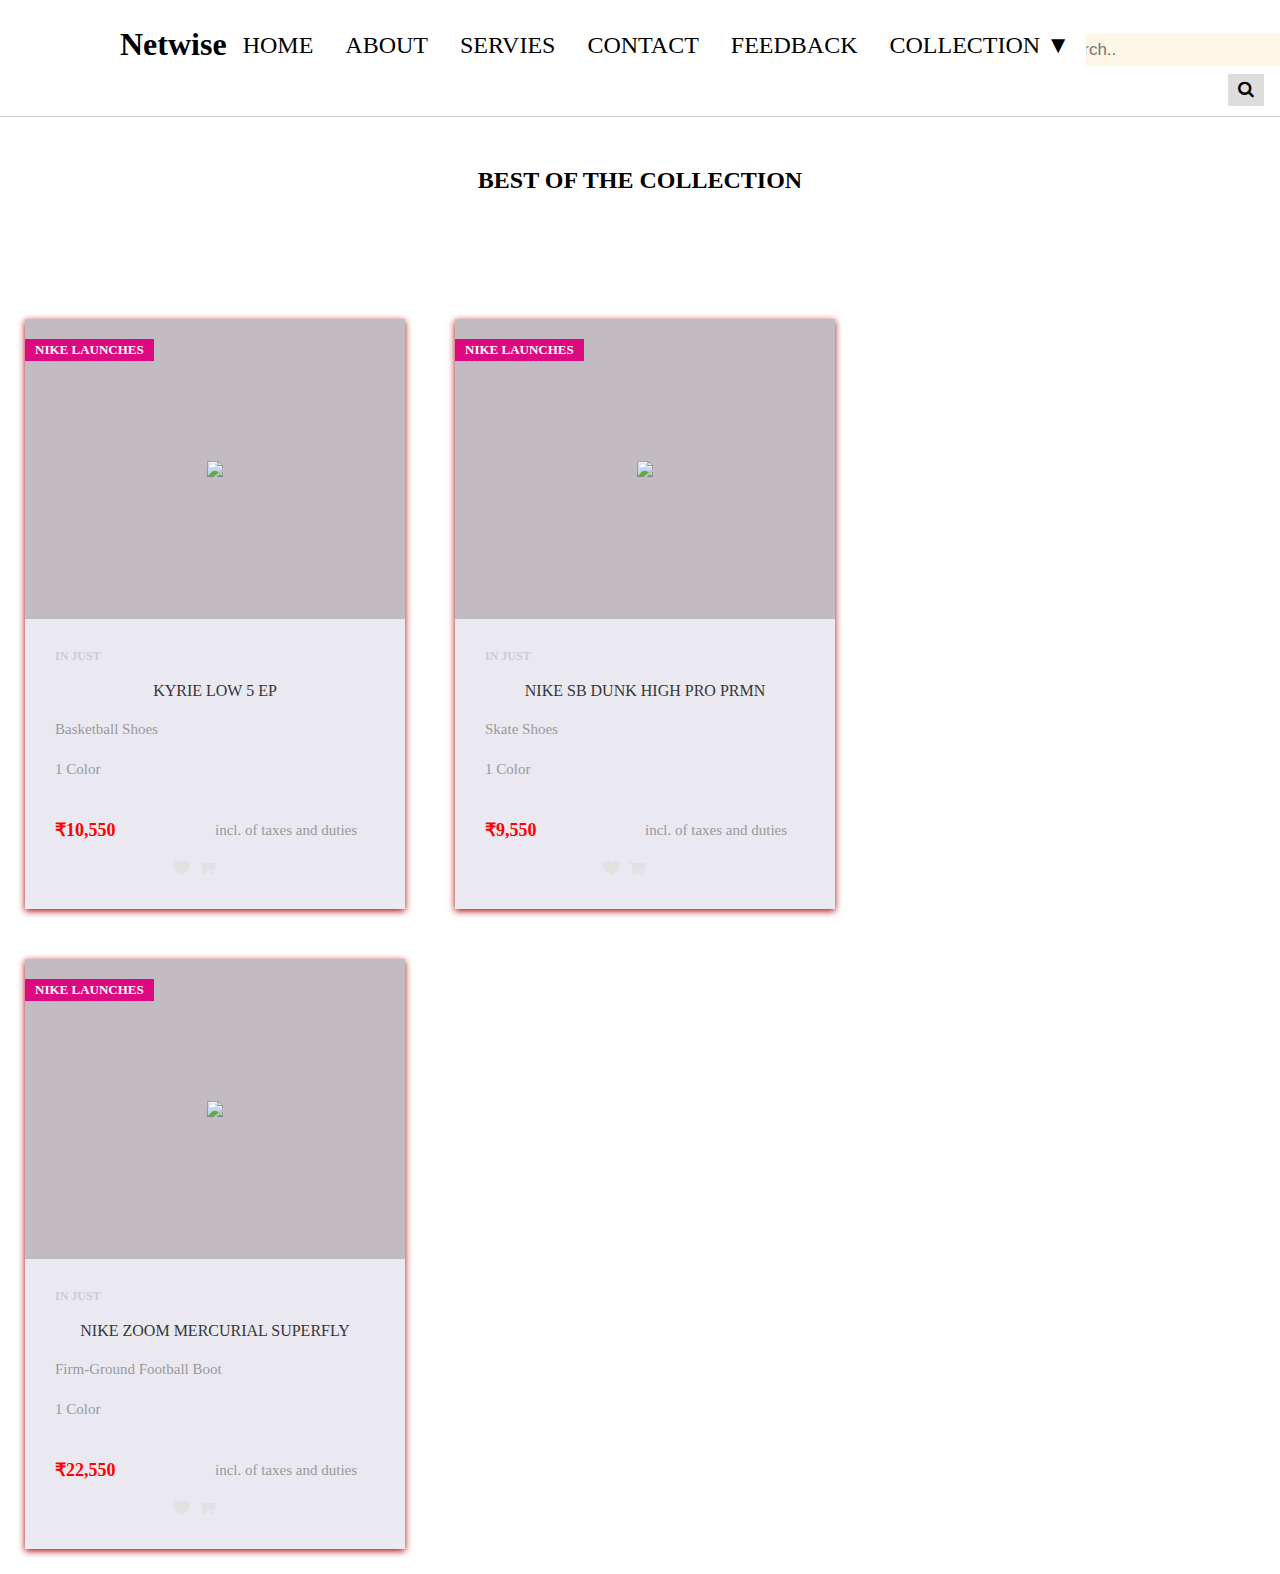
==== product.html @ fc45747c "Merge pull request #2 from Tejash429/main" ====
<!DOCTYPE html>
<html lang="en">
  <head>
    <meta charset="UTF-8" />
    <title>Netwise</title>
    <link rel="stylesheet" href="CSS/product.css"  />
    <link rel="stylesheet" href="https://cdnjs.cloudflare.com/ajax/libs/font-awesome/4.7.0/css/font-awesome.min.css">
  </head>
  <body>
    <div class="container">
      <header class="site-header">
        <div class="site-identity">
          <h1><a href="#">Netwise</a></h1>
        </div>
        <nav class="site-navigation">
          <ul class="nav">
            <li><a class="menu" href="#">Home</a></li>
            <li><a class="menu" href="#">About</a></li>
            <li><a class="menu" href="#">Servies</a></li>
            <li><a class="menu" href="Contactus.html">Contact</a></li>
            <li><a class="menu" href="#">Feedback</a></li>
            <li class="dropdown">
              <a href="javascript:void(0)" class="dropbtn">Collection ▼</a>
              <div class="dropdown-content">
                <a href="#">Men's</a>
                <a href="#">Women's</a>
                <a href="#">Child</a>
              </div>
            </li>
            
            
            <div class="topnav">
              <div class="search-container">
                <input type="text" placeholder="Search.." name="search">
                <button type="submit"><i class="fa fa-search"></i></button>
              </div>
            </div>

            </div>
          </ul>
         
        </nav>
      </header>

      <div class="main">
        <div class="tittle">
          <h2 align="center">BEST OF THE COLLECTION</h2>
        </div>
      </div>
    </div>

    <div class="section">
      <div class="product-card">
        <div class="badge">Nike Launches</div>
        <div class="product-tumb">
          <img
            src="https://static.nike.com/a/images/t_PDP_864_v1/f_auto,b_rgb:f5f5f5/b73f1330-0da5-4939-9c0e-b435f30232fd/kyrie-low-5-ep-basketball-shoes-kR6wcp.png"
          />
        </div>
        <div class="product-details">
          <span class="product-catagory">In Just</span>
          <h4><a href="">Kyrie Low 5 EP</a></h4>
          <p>Basketball Shoes</p>

          <p>1 Color</p>
          <div class="product-bottom-details">
            <div class="product-price">₹10,550</div>
            <p>incl. of taxes and duties</p>
            <div class="product-links">
              <a href=""><i class="fa fa-heart"></i></a>
              <a href=""><i class="fa fa-shopping-cart"></i></a>
            </div>
          </div>
        </div>
      </div>

      <div class="product-card">
        <div class="badge">Nike Launches</div>
        <div class="product-tumb">
          <img
            src="https://static.nike.com/a/images/t_PDP_1280_v1/f_auto,q_auto:eco/7ae1f850-95df-493f-baad-e120f42dc8c8/sb-dunk-high-pro-prm-skate-shoes-kjkKcw.png"
          />
        </div>
        <div class="product-details">
          <span class="product-catagory">In Just</span>
          <h4><a href="">Nike SB Dunk High Pro PRMn</a></h4>
          <p>Skate Shoes</p>

          <p>1 Color</p>
          <div class="product-bottom-details">
            <div class="product-price">₹9,550</div>
            <p>incl. of taxes and duties</p>
            <div class="product-links">
              <a href=""><i class="fa fa-heart"></i></a>
              <a href=""><i class="fa fa-shopping-cart"></i></a>
            </div>
          </div>
        </div>
      </div>

      <div class="product-card">
        <div class="badge">Nike Launches</div>
        <div class="product-tumb">
          <img
            src="https://static.nike.com/a/images/t_PDP_864_v1/f_auto,b_rgb:f5f5f5/6a1ae9fe-c3d7-4158-be3a-1c0bc6374d29/zoom-mercurial-superfly-9-academy-km-mg-multi-ground-football-boot-jxdjk2.png"
          />
        </div>
        <div class="product-details">
          <span class="product-catagory">In Just</span>
          <h4><a href="">Nike Zoom Mercurial Superfly</a></h4>
          <p>Firm-Ground Football Boot</p>

          <p>1 Color</p>
          <div class="product-bottom-details">
            <div class="product-price">₹22,550</div>
            <p>incl. of taxes and duties</p>
            <div class="product-links">
              <a href=""><i class="fa fa-heart"></i></a>
              <a href=""><i class="fa fa-shopping-cart"></i></a>
            </div>
          </div>
        </div>
      </div>
    </div>
  </body>
</html>
---- CSS/product.css ----
body {
  font-family: "Open Sans", sans-serif;
  margin: 0;
}
a {
  text-decoration: none;
  color: #000;
}
.menu:hover {
  color: rgb(179, 179, 179);
}
.menu {
  font-size: 24px;
}
.site-header {
  border-bottom: 1px solid #ccc;
  font-size: medium;
  padding-bottom: 10px;
  padding-top: 10px;
  display: flex;
  justify-content: space-between;
}
.site-identity h1 {
  margin: 16px 0;
  display: inline-block;
  margin-left: 120px;
  font-weight: 900;
}
.site-navigation ul,
.site-navigation li {
  margin: 0;
  padding: 0;
}
.site-navigation li {
  display: inline-block;
  margin: 1.4em 1em 1em 1em;
}

.tittle {
  margin-bottom: 100px;
  margin-top: 50px;
}

ul {
  list-style-type: none;
  margin: 0;
  padding: 0;
  overflow: hidden;
}

li {
  float: left;
}

li a,
.dropbtn {
  font-size: 24px;
  text-align: center;

  text-decoration: none;
}

li a:hover,
.dropdown:hover .dropbtn {
  background-color: white;
}

li.dropdown {
  display: inline-block;
}

.dropdown-content {
  display: none;
  position: absolute;
  font-size: 25px;
  background-color: #f9f9f9;
  min-width: 160px;
  box-shadow: 0px 8px 16px 0px rgba(0, 0, 0, 0.2);
  z-index: 1;
}

.dropdown-content a {
  color: black;
  padding: 12px 16px;
  text-decoration: none;
  display: block;
  text-align: left;
}

.dropdown-content a:hover {
  background-color: #f1f1f1;
}

.dropdown:hover .dropdown-content {
  display: block;
}

.topnav {
  overflow: hidden;
  margin-top: 1rem;
}

.topnav .search-container button:hover {
  background: #ccc;
}

.topnav .search-container button {
  float: right;
  padding: 6px 10px;
  margin-top: 8px;
  margin-right: 16px;
  background: #ddd;
  font-size: 17px;
  border: none;
  cursor: pointer;
}

.topnav input[type="text"] {
  padding: 6px;
  margin-top: 8px;
  font-size: 17px;
  border: none;
  /* border-radius: 7px; */
  background-color: oldlace;
}

.topnav .search-container {
  float: right;
}

.navbar input {
  border: 2px solid black;
  border-radius: 14px;
  padding: 3px 17px;
  width: 129px;
}
.fz {
  font-size: 18px;
}

.product-card {
  width: 380px;
  position: relative;
  box-shadow: 0 2px 7px #0ee99c;
  margin: 50px auto;
  background: #4c3eac;
}

.badge {
  position: absolute;
  left: 0;
  top: 20px;
  text-transform: uppercase;
  font-size: 13px;
  font-weight: 700;
  background: rgb(221, 9, 129);
  color: #fff;
  padding: 3px 10px;
}

.product-tumb {
  display: flex;
  align-items: center;
  justify-content: center;
  height: 300px;
  padding: 50px;
  background: #c2bcc2;
}

.product-tumb img {
  max-width: 100%;
  max-height: 100%;
}

.product-details {
  padding: 30px;
}

.product-catagory {
  display: block;
  font-size: 12px;
  font-weight: 700;
  text-transform: uppercase;
  color: #ccc;
  margin-bottom: 18px;
}

.product-details h4 a {
  font-weight: 500;
  display: block;
  margin-bottom: 18px;
  text-transform: uppercase;
  color: #363636;
  text-decoration: none;
  transition: 0.3s;
}

.product-details h4 a:hover {
  color: red;
}

.product-details p {
  font-size: 15px;
  line-height: 22px;
  margin-bottom: 18px;
  color: #999;
}

.product-bottom-details {
  overflow: hidden;
  border-top: 1px solid #eee;
  padding-top: 20px;
}

.product-bottom-details div {
  float: left;
  width: 50%;
}

.product-price {
  font-size: 18px;
  color: red;
  font-weight: 600;
}

.product-price small {
  font-size: 80%;
  font-weight: 400;
  text-decoration: line-through;
  display: inline-block;
  margin-right: 5px;
}

.product-links {
  text-align: right;
}

.product-links a {
  display: inline-block;
  margin-left: 5px;
  color: #e1e1e1;
  transition: 0.3s;
  font-size: 17px;
}

.product-links a:hover {
  color: red;
}

.product-card {
  width: 380px;
  position: relative;
  box-shadow: 0 2px 7px #ad0505;
  margin: 50px auto;
  background: #eae9f1;
  float: left;
  margin: 25px;
}

* {
  padding: 0;
  margin: 0;
  text-decoration: none;
  list-style: armenian;
  box-sizing: border-box;
}

body {
  font-family: montserrat;
}

label.logo {
  font-family: "Times New Roman", Times, serif;
  color: rgb(218, 206, 206);
  font-size: 35px;
  line-height: 80px;
  padding: 0 100px;
  font-weight: bold;
}
nav ul {
  float: right;
  margin-right: 20px;
}

nav ul li a {
  font-size: 17px;

  border-radius: 5px;
  text-transform: uppercase;
}

.checkbtn {
  font-size: 30px;
  color: #999;
  float: left;
  line-height: 80px;
  margin-right: 40px;
  cursor: pointer;
  display: none;
}

#check {
  display: none;
}

@media (max-width: 952px) {
  lable.loge {
    font-size: 30px;
    padding-left: 50px;
  }
  nav ul li a {
    font-size: 16px;
  }
}
@media (max-width: 858px) {
  .checkbtn {
    display: block;
    width: 100%;
    height: 100vh;
    background: #2c3e50;
    top: 80px;
    left: 0;
    text-align: center;
  }
}

h1 {
  color: black;
  text-align: center;
}
h4 {
  text-align: center;
}
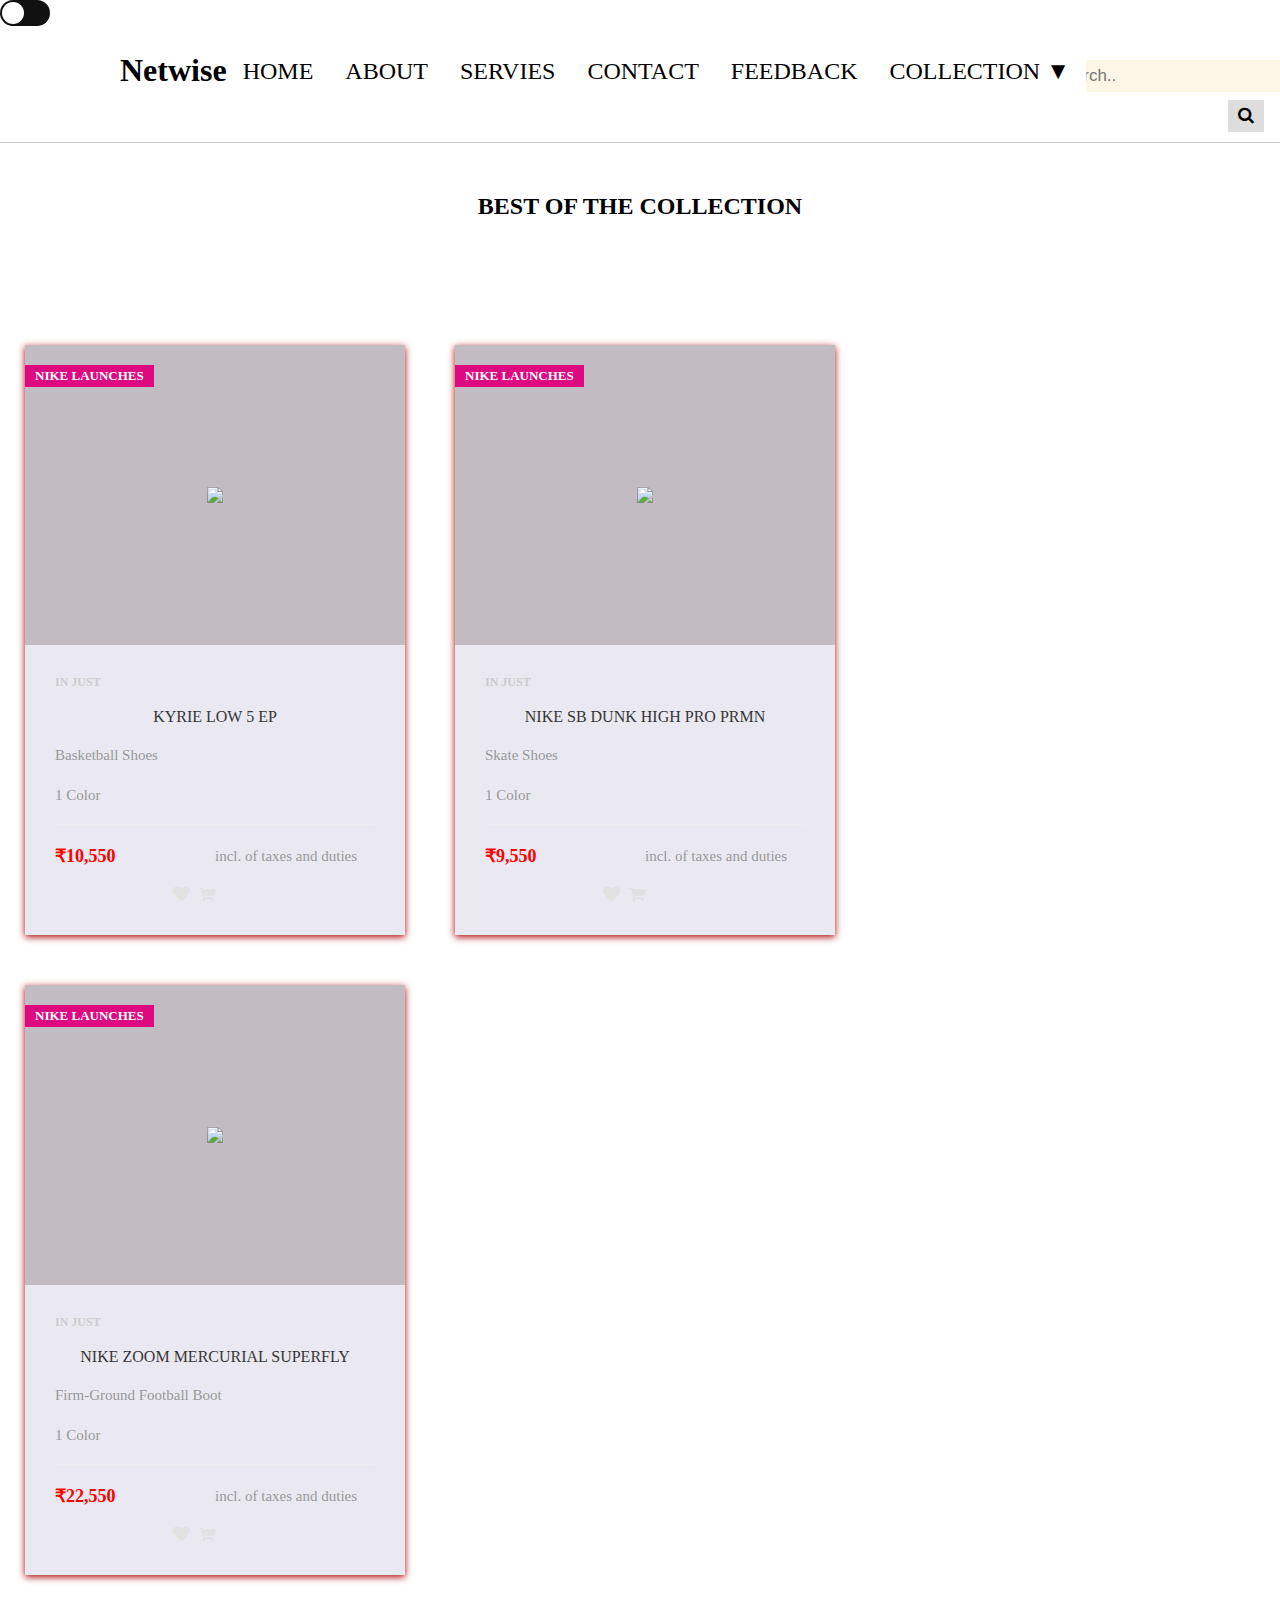
==== commit cc5b7dd5: "Dark Mode Toggle Button Added" ====
--- a/product.html
+++ b/product.html
@@ -1,126 +1,147 @@
 <!DOCTYPE html>
 <html lang="en">
-  <head>
-    <meta charset="UTF-8" />
-    <title>Netwise</title>
-    <link rel="stylesheet" href="CSS/product.css"  />
-    <link rel="stylesheet" href="https://cdnjs.cloudflare.com/ajax/libs/font-awesome/4.7.0/css/font-awesome.min.css">
-  </head>
-  <body>
-    <div class="container">
-      <header class="site-header">
-        <div class="site-identity">
-          <h1><a href="#">Netwise</a></h1>
-        </div>
-        <nav class="site-navigation">
-          <ul class="nav">
-            <li><a class="menu" href="#">Home</a></li>
-            <li><a class="menu" href="#">About</a></li>
-            <li><a class="menu" href="#">Servies</a></li>
-            <li><a class="menu" href="Contactus.html">Contact</a></li>
-            <li><a class="menu" href="#">Feedback</a></li>
-            <li class="dropdown">
-              <a href="javascript:void(0)" class="dropbtn">Collection ▼</a>
-              <div class="dropdown-content">
-                <a href="#">Men's</a>
-                <a href="#">Women's</a>
-                <a href="#">Child</a>
-              </div>
-            </li>
-            
-            
-            <div class="topnav">
-              <div class="search-container">
-                <input type="text" placeholder="Search.." name="search">
-                <button type="submit"><i class="fa fa-search"></i></button>
-              </div>
+
+<head>
+  <meta charset="UTF-8" />
+  <title>Netwise</title>
+  <link rel="stylesheet" href="https://cdnjs.cloudflare.com/ajax/libs/font-awesome/6.2.0/css/all.min.css"
+    integrity="sha512-xh6O/CkQoPOWDdYTDqeRdPCVd1SpvCA9XXcUnZS2FmJNp1coAFzvtCN9BmamE+4aHK8yyUHUSCcJHgXloTyT2A=="
+    crossorigin="anonymous" referrerpolicy="no-referrer" />
+  <link rel="stylesheet" href="CSS/product.css" />
+  <link rel="stylesheet" href="https://cdnjs.cloudflare.com/ajax/libs/font-awesome/4.7.0/css/font-awesome.min.css">
+</head>
+
+<body>
+  <div>
+
+    <input type="checkbox" class="checkbox" id="checkbox">
+    <label for="checkbox" class="label">
+      <i class="fa-solid fa-moon"></i>
+      <i class="fa-solid fa-sun"></i>
+      <div class="ball"></div>
+    </label>
+
+  </div>
+
+  </label>
+  <div class="container">
+    <header class="site-header">
+      <div class="site-identity">
+        <h1><a href="#">Netwise</a></h1>
+      </div>
+      <nav class="site-navigation">
+        <ul class="nav">
+          <li><a class="menu" href="#">Home</a></li>
+          <li><a class="menu" href="#">About</a></li>
+          <li><a class="menu" href="#">Servies</a></li>
+          <li><a class="menu" href="Contactus.html">Contact</a></li>
+          <li><a class="menu" href="#">Feedback</a></li>
+          <li class="dropdown">
+            <a href="javascript:void(0)" class="dropbtn">Collection ▼</a>
+            <div class="dropdown-content">
+              <a href="#">Men's</a>
+              <a href="#">Women's</a>
+              <a href="#">Child</a>
             </div>
+          </li>
 
+
+          <div class="topnav">
+            <div class="search-container">
+              <input type="text" placeholder="Search.." name="search">
+              <button type="submit"><i class="fa fa-search"></i></button>
             </div>
-          </ul>
-         
-        </nav>
-      </header>
+          </div>
 
-      <div class="main">
-        <div class="tittle">
-          <h2 align="center">BEST OF THE COLLECTION</h2>
+  </div>
+  </ul>
+
+  </nav>
+  </header>
+
+  <div class="main">
+    <div class="tittle">
+      <h2 align="center">BEST OF THE COLLECTION</h2>
+    </div>
+  </div>
+  </div>
+
+  <div class="section">
+    <div class="product-card">
+      <div class="badge">Nike Launches</div>
+      <div class="product-tumb">
+        <img
+          src="https://static.nike.com/a/images/t_PDP_864_v1/f_auto,b_rgb:f5f5f5/b73f1330-0da5-4939-9c0e-b435f30232fd/kyrie-low-5-ep-basketball-shoes-kR6wcp.png" />
+      </div>
+      <div class="product-details">
+        <span class="product-catagory">In Just</span>
+        <h4><a href="">Kyrie Low 5 EP</a></h4>
+        <p>Basketball Shoes</p>
+
+        <p>1 Color</p>
+        <div class="product-bottom-details">
+          <div class="product-price">₹10,550</div>
+          <p>incl. of taxes and duties</p>
+          <div class="product-links">
+            <a href=""><i class="fa fa-heart"></i></a>
+            <a href=""><i class="fa fa-shopping-cart"></i></a>
+          </div>
         </div>
       </div>
     </div>
 
-    <div class="section">
-      <div class="product-card">
-        <div class="badge">Nike Launches</div>
-        <div class="product-tumb">
-          <img
-            src="https://static.nike.com/a/images/t_PDP_864_v1/f_auto,b_rgb:f5f5f5/b73f1330-0da5-4939-9c0e-b435f30232fd/kyrie-low-5-ep-basketball-shoes-kR6wcp.png"
-          />
-        </div>
-        <div class="product-details">
-          <span class="product-catagory">In Just</span>
-          <h4><a href="">Kyrie Low 5 EP</a></h4>
-          <p>Basketball Shoes</p>
+    <div class="product-card">
+      <div class="badge">Nike Launches</div>
+      <div class="product-tumb">
+        <img
+          src="https://static.nike.com/a/images/t_PDP_1280_v1/f_auto,q_auto:eco/7ae1f850-95df-493f-baad-e120f42dc8c8/sb-dunk-high-pro-prm-skate-shoes-kjkKcw.png" />
+      </div>
+      <div class="product-details">
+        <span class="product-catagory">In Just</span>
+        <h4><a href="">Nike SB Dunk High Pro PRMn</a></h4>
+        <p>Skate Shoes</p>
 
-          <p>1 Color</p>
-          <div class="product-bottom-details">
-            <div class="product-price">₹10,550</div>
-            <p>incl. of taxes and duties</p>
-            <div class="product-links">
-              <a href=""><i class="fa fa-heart"></i></a>
-              <a href=""><i class="fa fa-shopping-cart"></i></a>
-            </div>
-          </div>
-        </div>
-      </div>
-
-      <div class="product-card">
-        <div class="badge">Nike Launches</div>
-        <div class="product-tumb">
-          <img
-            src="https://static.nike.com/a/images/t_PDP_1280_v1/f_auto,q_auto:eco/7ae1f850-95df-493f-baad-e120f42dc8c8/sb-dunk-high-pro-prm-skate-shoes-kjkKcw.png"
-          />
-        </div>
-        <div class="product-details">
-          <span class="product-catagory">In Just</span>
-          <h4><a href="">Nike SB Dunk High Pro PRMn</a></h4>
-          <p>Skate Shoes</p>
-
-          <p>1 Color</p>
-          <div class="product-bottom-details">
-            <div class="product-price">₹9,550</div>
-            <p>incl. of taxes and duties</p>
-            <div class="product-links">
-              <a href=""><i class="fa fa-heart"></i></a>
-              <a href=""><i class="fa fa-shopping-cart"></i></a>
-            </div>
-          </div>
-        </div>
-      </div>
-
-      <div class="product-card">
-        <div class="badge">Nike Launches</div>
-        <div class="product-tumb">
-          <img
-            src="https://static.nike.com/a/images/t_PDP_864_v1/f_auto,b_rgb:f5f5f5/6a1ae9fe-c3d7-4158-be3a-1c0bc6374d29/zoom-mercurial-superfly-9-academy-km-mg-multi-ground-football-boot-jxdjk2.png"
-          />
-        </div>
-        <div class="product-details">
-          <span class="product-catagory">In Just</span>
-          <h4><a href="">Nike Zoom Mercurial Superfly</a></h4>
-          <p>Firm-Ground Football Boot</p>
-
-          <p>1 Color</p>
-          <div class="product-bottom-details">
-            <div class="product-price">₹22,550</div>
-            <p>incl. of taxes and duties</p>
-            <div class="product-links">
-              <a href=""><i class="fa fa-heart"></i></a>
-              <a href=""><i class="fa fa-shopping-cart"></i></a>
-            </div>
+        <p>1 Color</p>
+        <div class="product-bottom-details">
+          <div class="product-price">₹9,550</div>
+          <p>incl. of taxes and duties</p>
+          <div class="product-links">
+            <a href=""><i class="fa fa-heart"></i></a>
+            <a href=""><i class="fa fa-shopping-cart"></i></a>
           </div>
         </div>
       </div>
     </div>
-  </body>
-</html>
+
+    <div class="product-card">
+      <div class="badge">Nike Launches</div>
+      <div class="product-tumb">
+        <img
+          src="https://static.nike.com/a/images/t_PDP_864_v1/f_auto,b_rgb:f5f5f5/6a1ae9fe-c3d7-4158-be3a-1c0bc6374d29/zoom-mercurial-superfly-9-academy-km-mg-multi-ground-football-boot-jxdjk2.png" />
+      </div>
+      <div class="product-details">
+        <span class="product-catagory">In Just</span>
+        <h4><a href="">Nike Zoom Mercurial Superfly</a></h4>
+        <p>Firm-Ground Football Boot</p>
+
+        <p>1 Color</p>
+        <div class="product-bottom-details">
+          <div class="product-price">₹22,550</div>
+          <p>incl. of taxes and duties</p>
+          <div class="product-links">
+            <a href=""><i class="fa fa-heart"></i></a>
+            <a href=""><i class="fa fa-shopping-cart"></i></a>
+          </div>
+        </div>
+      </div>
+    </div>
+  </div>
+  <script>
+    const checkbox = document.getElementById("checkbox");
+    checkbox.addEventListener("change",()=>{
+      document.body.classList.toggle("dark");
+    });
+  </script>
+</body>
+
+</html>--- a/CSS/product.css
+++ b/CSS/product.css
@@ -1,11 +1,60 @@
 body {
   font-family: "Open Sans", sans-serif;
   margin: 0;
+  transition: all 0.2s
 }
 a {
   text-decoration: none;
   color: #000;
 }
+
+.checkbox{
+  opacity: 0;
+  position: absolute;
+}
+
+body.dark{
+  background-color:#292C35;
+  transition: all 0.2s;
+  filter: brightness(.8) contrast(1.2);
+
+}
+.label{
+  background-color: #111;
+  display:flex;
+  height: 26px;
+  width: 50px;
+  border-radius: 50px;
+  align-items: center;
+  justify-content: space-between;
+  position: relative;
+  padding: 5px;
+
+}
+.ball{
+  width: 22px;
+  height: 22px;
+  background-color: #fff;
+  position: absolute;
+  top: 2px;
+  left: 2px;
+  border-radius: 50%;
+  transition: transform 0.2s linear;
+}
+
+.checkbox:checked + .label .ball{
+  transform: translateX(24px);
+
+}
+
+.fa-moon{
+  color: #f1c40f;
+}
+
+.fa-sun {
+  color: #f39c12;
+}
+
 .menu:hover {
   color: rgb(179, 179, 179);
 }
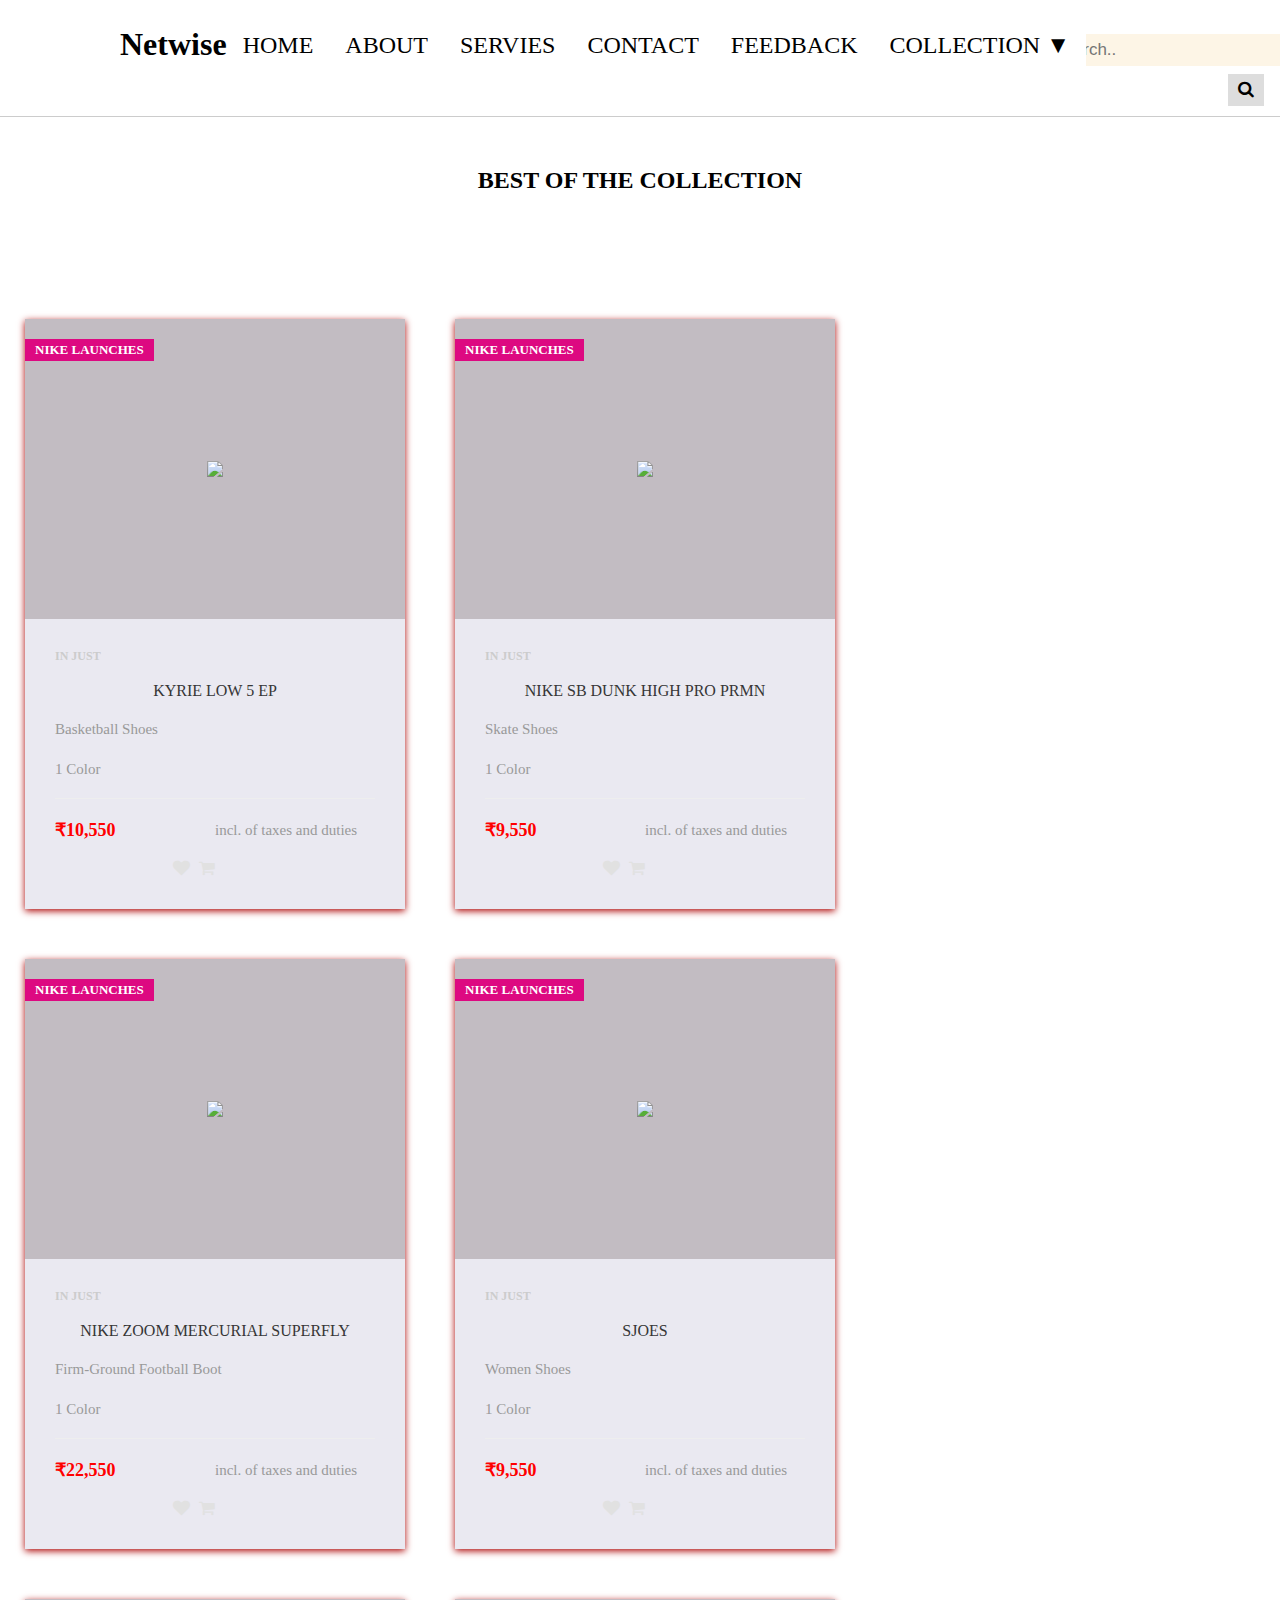
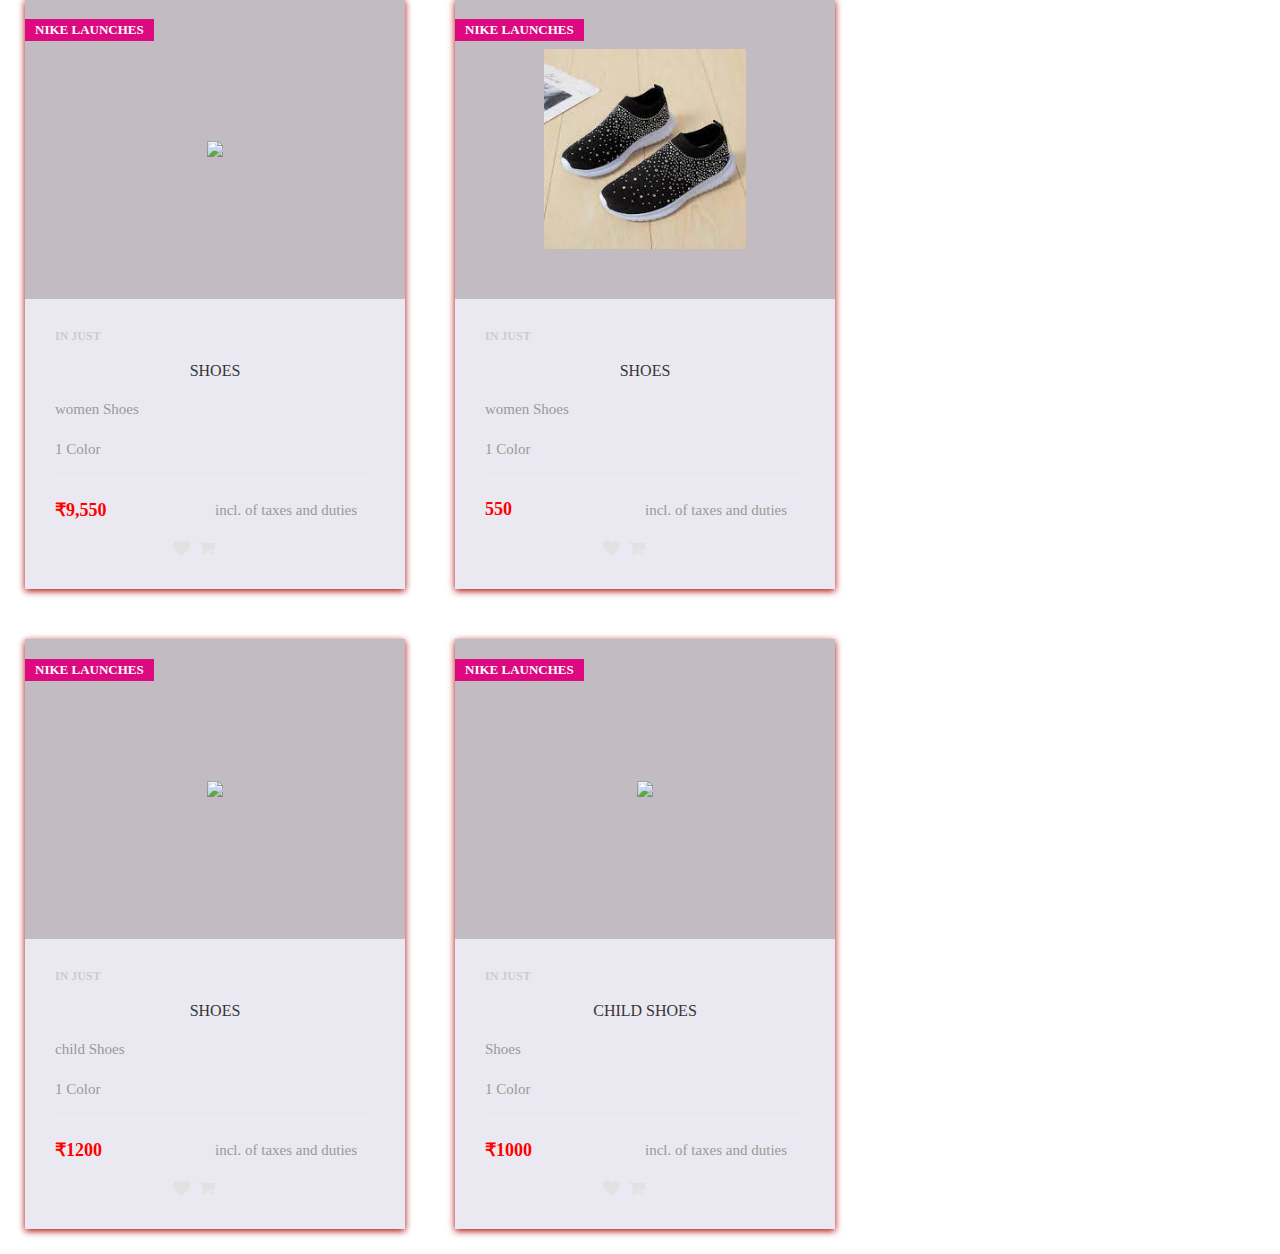
==== commit f95fd849: "Addwd women & child shoes" ====
--- a/product.html
+++ b/product.html
@@ -1,147 +1,248 @@
 <!DOCTYPE html>
 <html lang="en">
-
-<head>
-  <meta charset="UTF-8" />
-  <title>Netwise</title>
-  <link rel="stylesheet" href="https://cdnjs.cloudflare.com/ajax/libs/font-awesome/6.2.0/css/all.min.css"
-    integrity="sha512-xh6O/CkQoPOWDdYTDqeRdPCVd1SpvCA9XXcUnZS2FmJNp1coAFzvtCN9BmamE+4aHK8yyUHUSCcJHgXloTyT2A=="
-    crossorigin="anonymous" referrerpolicy="no-referrer" />
-  <link rel="stylesheet" href="CSS/product.css" />
-  <link rel="stylesheet" href="https://cdnjs.cloudflare.com/ajax/libs/font-awesome/4.7.0/css/font-awesome.min.css">
-</head>
-
-<body>
-  <div>
-
-    <input type="checkbox" class="checkbox" id="checkbox">
-    <label for="checkbox" class="label">
-      <i class="fa-solid fa-moon"></i>
-      <i class="fa-solid fa-sun"></i>
-      <div class="ball"></div>
-    </label>
-
-  </div>
-
-  </label>
-  <div class="container">
-    <header class="site-header">
-      <div class="site-identity">
-        <h1><a href="#">Netwise</a></h1>
-      </div>
-      <nav class="site-navigation">
-        <ul class="nav">
-          <li><a class="menu" href="#">Home</a></li>
-          <li><a class="menu" href="#">About</a></li>
-          <li><a class="menu" href="#">Servies</a></li>
-          <li><a class="menu" href="Contactus.html">Contact</a></li>
-          <li><a class="menu" href="#">Feedback</a></li>
-          <li class="dropdown">
-            <a href="javascript:void(0)" class="dropbtn">Collection ▼</a>
-            <div class="dropdown-content">
-              <a href="#">Men's</a>
-              <a href="#">Women's</a>
-              <a href="#">Child</a>
-            </div>
-          </li>
-
-
-          <div class="topnav">
-            <div class="search-container">
-              <input type="text" placeholder="Search.." name="search">
-              <button type="submit"><i class="fa fa-search"></i></button>
+  <head>
+    <meta charset="UTF-8" />
+    <title>Netwise</title>
+    <link rel="stylesheet" href="CSS/product.css"  />
+    <link rel="stylesheet" href="https://cdnjs.cloudflare.com/ajax/libs/font-awesome/4.7.0/css/font-awesome.min.css">
+  </head>
+  <body>
+    <div class="container">
+      <header class="site-header">
+        <div class="site-identity">
+          <h1><a href="#">Netwise</a></h1>
+        </div>
+        <nav class="site-navigation">
+          <ul class="nav">
+            <li><a class="menu" href="product.html">Home</a></li>
+            <li><a class="menu" href="About.html">About</a></li>
+            <li><a class="menu" href="#">Servies</a></li>
+            <li><a class="menu" href="Contactus.html">Contact</a></li>
+            <li><a class="menu" href="#">Feedback</a></li>
+            <li class="dropdown">
+              <a href="javascript:void(0)" class="dropbtn">Collection ▼</a>
+              <div class="dropdown-content">
+                <a href="#">Men's</a>
+                <a href="#">Women's</a>
+                <a href="#">Child</a>
+              </div>
+            </li>
+            
+            
+            <div class="topnav">
+              <div class="search-container">
+                <input type="text" placeholder="Search.." name="search">
+                <button type="submit"><i class="fa fa-search"></i></button>
+              </div>
+            </div>
+
+            </div>
+          </ul>
+         
+        </nav>
+      </header>
+
+      <div class="main">
+        <div class="tittle">
+          <h2 align="center">BEST OF THE COLLECTION</h2>
+        </div>
+      </div>
+    </div>
+
+    <div class="section">
+      <div class="product-card">
+        <div class="badge">Nike Launches</div>
+        <div class="product-tumb">
+          <img
+            src="https://static.nike.com/a/images/t_PDP_864_v1/f_auto,b_rgb:f5f5f5/b73f1330-0da5-4939-9c0e-b435f30232fd/kyrie-low-5-ep-basketball-shoes-kR6wcp.png"
+          />
+        </div>
+        <div class="product-details">
+          <span class="product-catagory">In Just</span>
+          <h4><a href="">Kyrie Low 5 EP</a></h4>
+          <p>Basketball Shoes</p>
+
+          <p>1 Color</p>
+          <div class="product-bottom-details">
+            <div class="product-price">₹10,550</div>
+            <p>incl. of taxes and duties</p>
+            <div class="product-links">
+              <a href=""><i class="fa fa-heart"></i></a>
+              <a href=""><i class="fa fa-shopping-cart"></i></a>
             </div>
           </div>
-
-  </div>
-  </ul>
-
-  </nav>
-  </header>
-
-  <div class="main">
-    <div class="tittle">
-      <h2 align="center">BEST OF THE COLLECTION</h2>
-    </div>
-  </div>
-  </div>
-
-  <div class="section">
-    <div class="product-card">
-      <div class="badge">Nike Launches</div>
-      <div class="product-tumb">
-        <img
-          src="https://static.nike.com/a/images/t_PDP_864_v1/f_auto,b_rgb:f5f5f5/b73f1330-0da5-4939-9c0e-b435f30232fd/kyrie-low-5-ep-basketball-shoes-kR6wcp.png" />
-      </div>
-      <div class="product-details">
-        <span class="product-catagory">In Just</span>
-        <h4><a href="">Kyrie Low 5 EP</a></h4>
-        <p>Basketball Shoes</p>
-
-        <p>1 Color</p>
-        <div class="product-bottom-details">
-          <div class="product-price">₹10,550</div>
-          <p>incl. of taxes and duties</p>
-          <div class="product-links">
-            <a href=""><i class="fa fa-heart"></i></a>
-            <a href=""><i class="fa fa-shopping-cart"></i></a>
+        </div>
+      </div>
+
+      <div class="product-card">
+        <div class="badge">Nike Launches</div>
+        <div class="product-tumb">
+          <img
+            src="https://static.nike.com/a/images/t_PDP_1280_v1/f_auto,q_auto:eco/7ae1f850-95df-493f-baad-e120f42dc8c8/sb-dunk-high-pro-prm-skate-shoes-kjkKcw.png"
+          />
+        </div>
+        <div class="product-details">
+          <span class="product-catagory">In Just</span>
+          <h4><a href="">Nike SB Dunk High Pro PRMn</a></h4>
+          <p>Skate Shoes</p>
+
+          <p>1 Color</p>
+          <div class="product-bottom-details">
+            <div class="product-price">₹9,550</div>
+            <p>incl. of taxes and duties</p>
+            <div class="product-links">
+              <a href=""><i class="fa fa-heart"></i></a>
+              <a href=""><i class="fa fa-shopping-cart"></i></a>
+            </div>
           </div>
         </div>
       </div>
-    </div>
-
-    <div class="product-card">
-      <div class="badge">Nike Launches</div>
-      <div class="product-tumb">
-        <img
-          src="https://static.nike.com/a/images/t_PDP_1280_v1/f_auto,q_auto:eco/7ae1f850-95df-493f-baad-e120f42dc8c8/sb-dunk-high-pro-prm-skate-shoes-kjkKcw.png" />
-      </div>
-      <div class="product-details">
-        <span class="product-catagory">In Just</span>
-        <h4><a href="">Nike SB Dunk High Pro PRMn</a></h4>
-        <p>Skate Shoes</p>
-
-        <p>1 Color</p>
-        <div class="product-bottom-details">
-          <div class="product-price">₹9,550</div>
-          <p>incl. of taxes and duties</p>
-          <div class="product-links">
-            <a href=""><i class="fa fa-heart"></i></a>
-            <a href=""><i class="fa fa-shopping-cart"></i></a>
+
+      <div class="product-card">
+        <div class="badge">Nike Launches</div>
+        <div class="product-tumb">
+          <img
+            src="https://static.nike.com/a/images/t_PDP_864_v1/f_auto,b_rgb:f5f5f5/6a1ae9fe-c3d7-4158-be3a-1c0bc6374d29/zoom-mercurial-superfly-9-academy-km-mg-multi-ground-football-boot-jxdjk2.png"
+          />
+        </div>
+        <div class="product-details">
+          <span class="product-catagory">In Just</span>
+          <h4><a href="">Nike Zoom Mercurial Superfly</a></h4>
+          <p>Firm-Ground Football Boot</p>
+
+          <p>1 Color</p>
+          <div class="product-bottom-details">
+            <div class="product-price">₹22,550</div>
+            <p>incl. of taxes and duties</p>
+            <div class="product-links">
+              <a href=""><i class="fa fa-heart"></i></a>
+              <a href=""><i class="fa fa-shopping-cart"></i></a>
+            </div>
           </div>
         </div>
       </div>
-    </div>
-
-    <div class="product-card">
-      <div class="badge">Nike Launches</div>
-      <div class="product-tumb">
-        <img
-          src="https://static.nike.com/a/images/t_PDP_864_v1/f_auto,b_rgb:f5f5f5/6a1ae9fe-c3d7-4158-be3a-1c0bc6374d29/zoom-mercurial-superfly-9-academy-km-mg-multi-ground-football-boot-jxdjk2.png" />
-      </div>
-      <div class="product-details">
-        <span class="product-catagory">In Just</span>
-        <h4><a href="">Nike Zoom Mercurial Superfly</a></h4>
-        <p>Firm-Ground Football Boot</p>
-
-        <p>1 Color</p>
-        <div class="product-bottom-details">
-          <div class="product-price">₹22,550</div>
-          <p>incl. of taxes and duties</p>
-          <div class="product-links">
-            <a href=""><i class="fa fa-heart"></i></a>
-            <a href=""><i class="fa fa-shopping-cart"></i></a>
-          </div>
-        </div>
-      </div>
-    </div>
-  </div>
-  <script>
-    const checkbox = document.getElementById("checkbox");
-    checkbox.addEventListener("change",()=>{
-      document.body.classList.toggle("dark");
-    });
-  </script>
-</body>
-
-</html>+
+    
+
+<!-- femail list -->
+<div class="product-card">
+  <div class="badge">Nike Launches</div>
+  <div class="product-tumb">
+    <img
+      src="https://assets.myntassets.com/dpr_1.5,q_60,w_400,c_limit,fl_progressive/assets/images/17301784/2022/2/26/f96ec6ff-9272-472f-ba1f-ddace6daaf5a1645852137528RedTapeWomenWhiteSneakers1.jpg"
+    />
+  </div>
+  <div class="product-details">
+    <span class="product-catagory">In Just</span>
+    <h4><a href="">sjoes</a></h4>
+    <p>Women Shoes</p>
+
+    <p>1 Color</p>
+    <div class="product-bottom-details">
+      <div class="product-price">₹9,550</div>
+      <p>incl. of taxes and duties</p>
+      <div class="product-links">
+        <a href=""><i class="fa fa-heart"></i></a>
+        <a href=""><i class="fa fa-shopping-cart"></i></a>
+      </div>
+    </div>
+  </div>
+</div>      <div class="product-card">
+  <div class="badge">Nike Launches</div>
+  <div class="product-tumb">
+    <img
+      src="https://asset2.cxnmarksandspencer.com/is/image/mands/07092022_925_SB-30271_746x560px"
+    />
+  </div>
+  <div class="product-details">
+    <span class="product-catagory">In Just</span>
+    <h4><a href="">shoes</a></h4>
+    <p>women Shoes</p>
+
+    <p>1 Color</p>
+    <div class="product-bottom-details">
+      <div class="product-price">₹9,550</div>
+      <p>incl. of taxes and duties</p>
+      <div class="product-links">
+        <a href=""><i class="fa fa-heart"></i></a>
+        <a href=""><i class="fa fa-shopping-cart"></i></a>
+      </div>
+    </div>
+  </div>
+</div> 
+     <div class="product-card">
+  <div class="badge">Nike Launches</div>
+  <div class="product-tumb">
+    <img
+      src="[data-uri]"
+    />
+  </div>
+  <div class="product-details">
+    <span class="product-catagory">In Just</span>
+    <h4><a href="">shoes</a></h4>
+    <p>women Shoes</p>
+
+    <p>1 Color</p>
+    <div class="product-bottom-details">
+      <div class="product-price">550</div>
+      <p>incl. of taxes and duties</p>
+      <div class="product-links">
+        <a href=""><i class="fa fa-heart"></i></a>
+        <a href=""><i class="fa fa-shopping-cart"></i></a>
+      </div>
+    </div>
+  </div>
+</div>
+
+<!-- child shoes  -->
+
+</div>      <div class="product-card">
+  <div class="badge">Nike Launches</div>
+  <div class="product-tumb">
+    <img
+      src="https://th.bing.com/th/id/OIP.hW-L0yROBl2vDaJTZhKBBwHaHa?pid=ImgDet&rs=1"
+    />
+  </div>
+  <div class="product-details">
+    <span class="product-catagory">In Just</span>
+    <h4><a href="">Shoes</a></h4>
+    <p>child Shoes</p>
+
+    <p>1 Color</p>
+    <div class="product-bottom-details">
+      <div class="product-price">₹1200</div>
+      <p>incl. of taxes and duties</p>
+      <div class="product-links">
+        <a href=""><i class="fa fa-heart"></i></a>
+        <a href=""><i class="fa fa-shopping-cart"></i></a>
+      </div>
+    </div>
+  </div>
+</div> 
+</div>      <div class="product-card">
+  <div class="badge">Nike Launches</div>
+  <div class="product-tumb">
+    <img
+      src="https://th.bing.com/th/id/OIP.kdHPAz4HqfXDruMUOMwhPAHaJQ?pid=ImgDet&rs=1"
+    />
+  </div>
+  <div class="product-details">
+    <span class="product-catagory">In Just</span>
+    <h4><a href="">child shoes</a></h4>
+    <p> Shoes</p>
+
+    <p>1 Color</p>
+    <div class="product-bottom-details">
+      <div class="product-price">₹1000</div>
+      <p>incl. of taxes and duties</p>
+      <div class="product-links">
+        <a href=""><i class="fa fa-heart"></i></a>
+        <a href=""><i class="fa fa-shopping-cart"></i></a>
+      </div>
+    </div>
+  </div>
+</div> 
+
+    </div>
+  </body>
+</html>
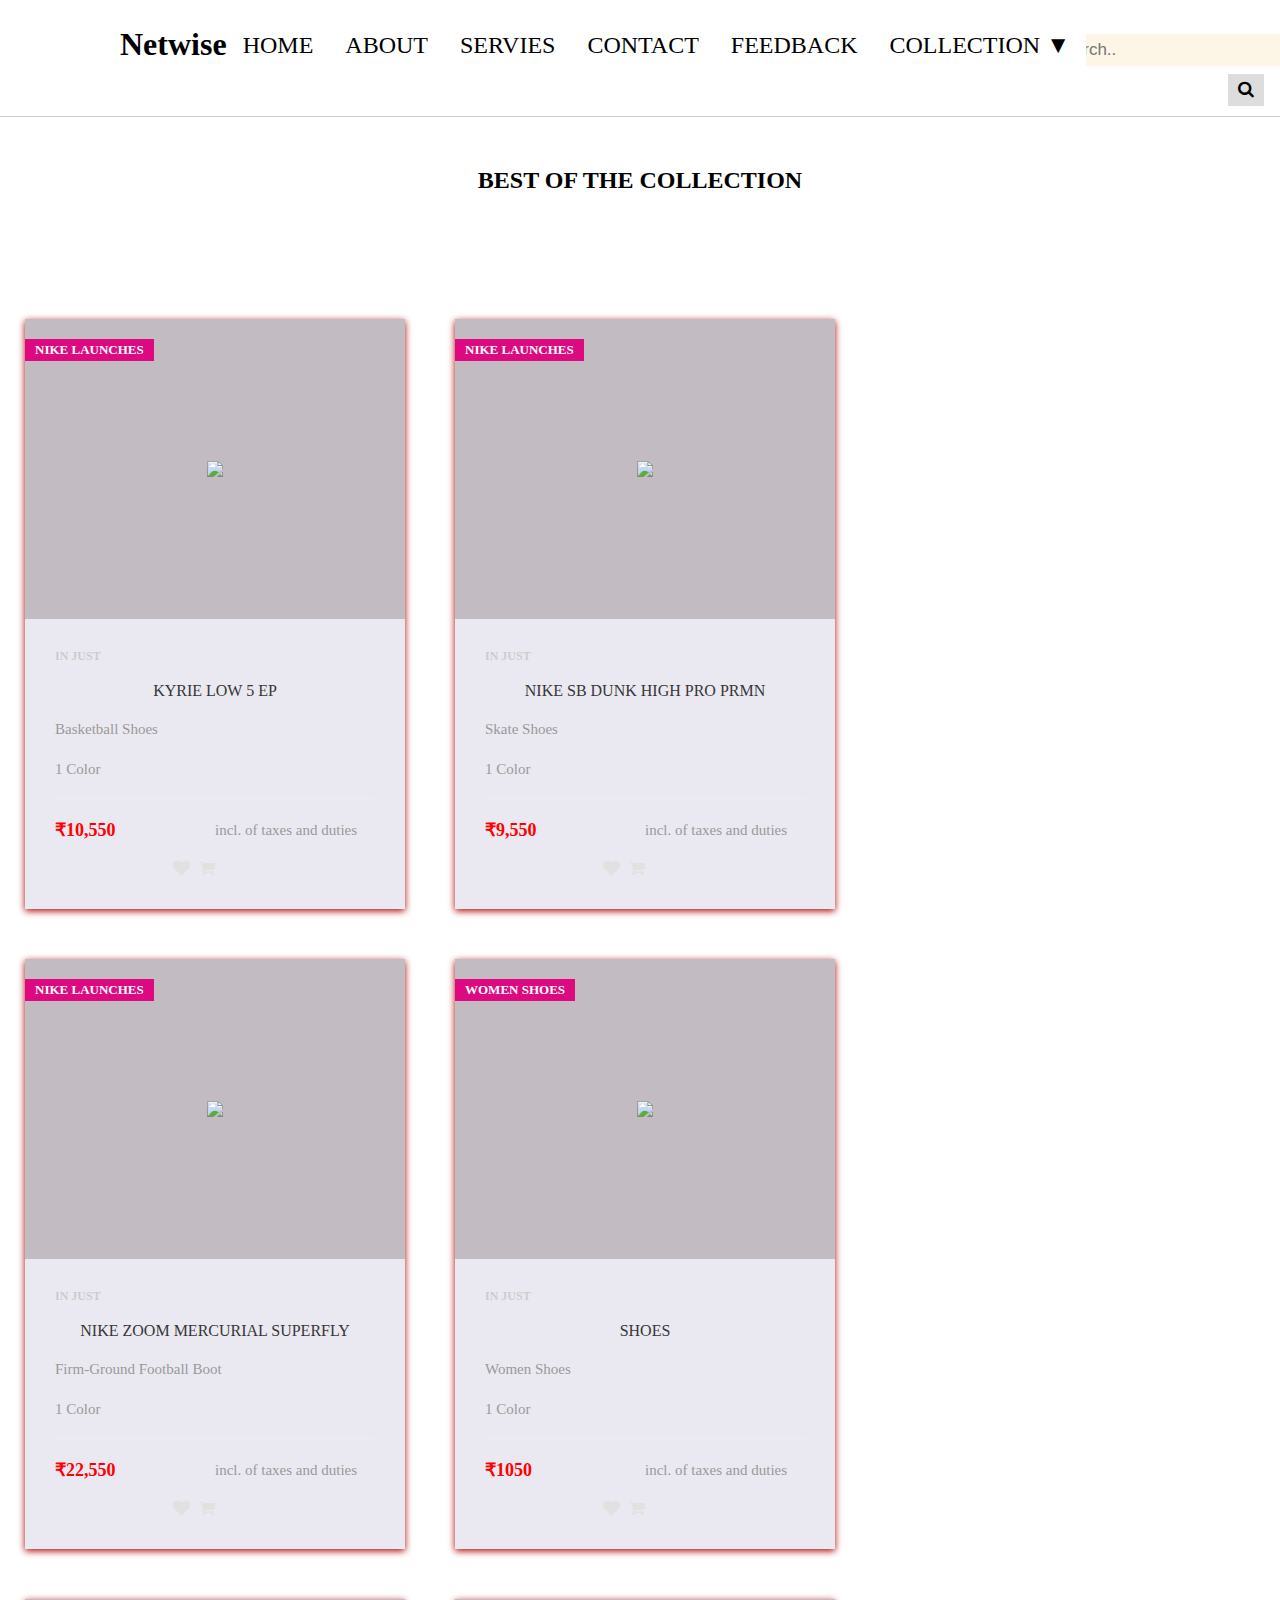
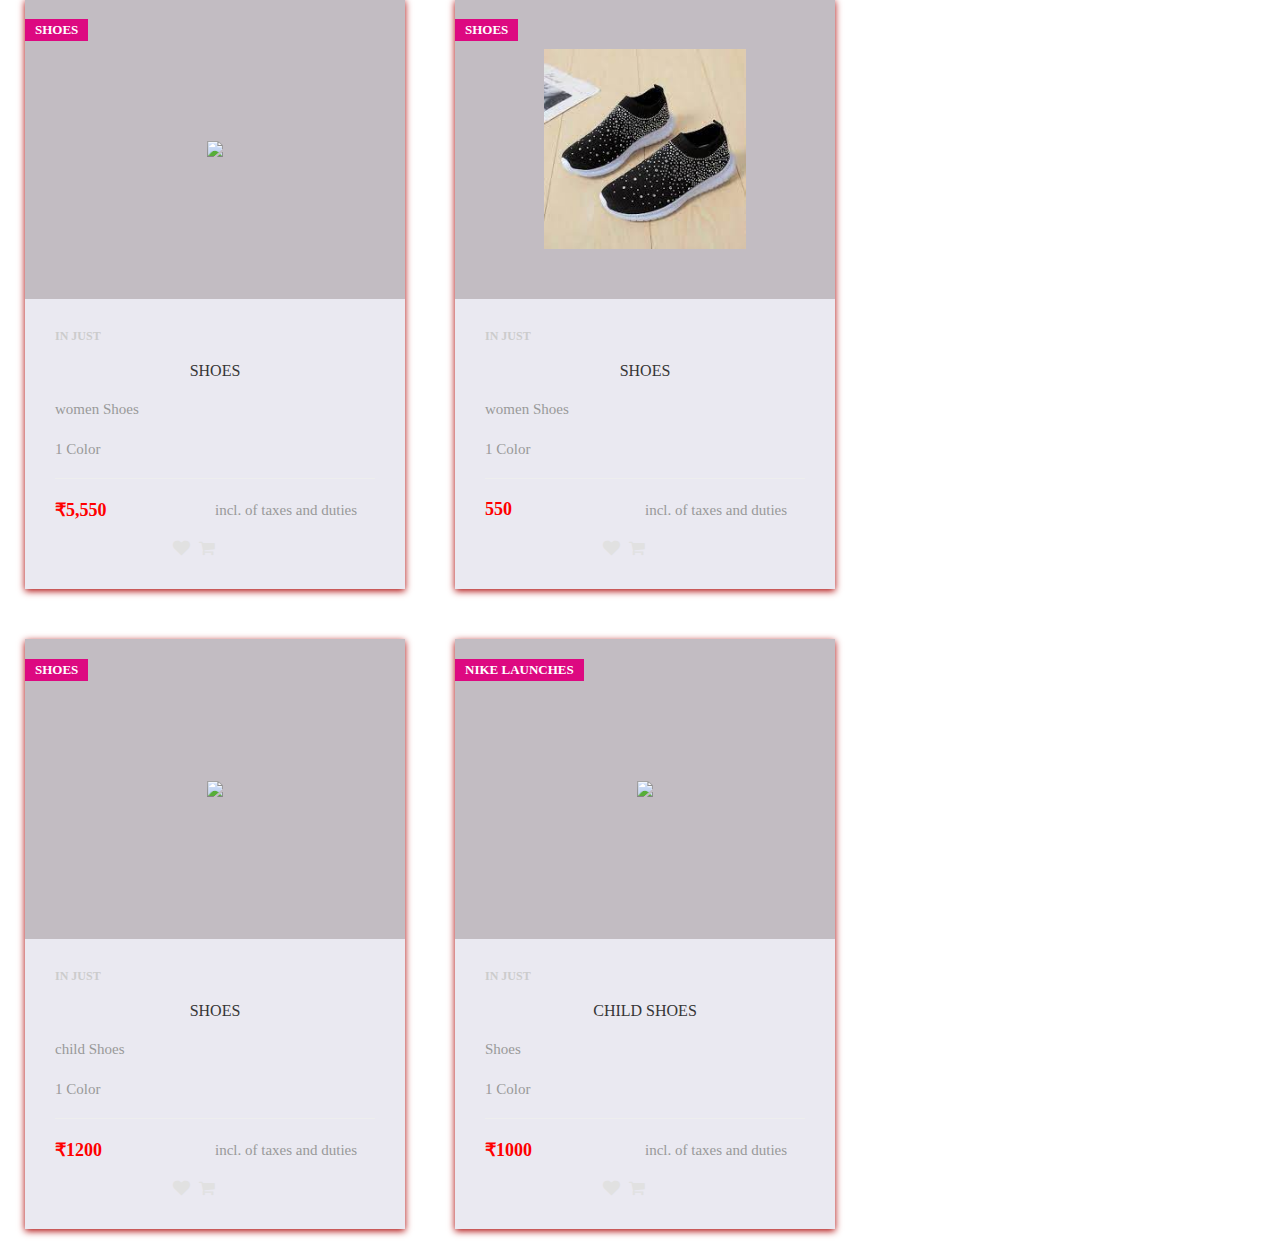
==== commit 0b2abbc2: "updated pricere and name and make it proper" ====
--- a/product.html
+++ b/product.html
@@ -124,9 +124,9 @@
 
     
 
-<!-- femail list -->
+<!-- women list -->
 <div class="product-card">
-  <div class="badge">Nike Launches</div>
+  <div class="badge">Women shoes</div>
   <div class="product-tumb">
     <img
       src="https://assets.myntassets.com/dpr_1.5,q_60,w_400,c_limit,fl_progressive/assets/images/17301784/2022/2/26/f96ec6ff-9272-472f-ba1f-ddace6daaf5a1645852137528RedTapeWomenWhiteSneakers1.jpg"
@@ -134,12 +134,12 @@
   </div>
   <div class="product-details">
     <span class="product-catagory">In Just</span>
-    <h4><a href="">sjoes</a></h4>
+    <h4><a href="">shoes</a></h4>
     <p>Women Shoes</p>
 
     <p>1 Color</p>
     <div class="product-bottom-details">
-      <div class="product-price">₹9,550</div>
+      <div class="product-price">₹1050</div>
       <p>incl. of taxes and duties</p>
       <div class="product-links">
         <a href=""><i class="fa fa-heart"></i></a>
@@ -148,7 +148,7 @@
     </div>
   </div>
 </div>      <div class="product-card">
-  <div class="badge">Nike Launches</div>
+  <div class="badge">shoes</div>
   <div class="product-tumb">
     <img
       src="https://asset2.cxnmarksandspencer.com/is/image/mands/07092022_925_SB-30271_746x560px"
@@ -161,7 +161,7 @@
 
     <p>1 Color</p>
     <div class="product-bottom-details">
-      <div class="product-price">₹9,550</div>
+      <div class="product-price">₹5,550</div>
       <p>incl. of taxes and duties</p>
       <div class="product-links">
         <a href=""><i class="fa fa-heart"></i></a>
@@ -171,7 +171,7 @@
   </div>
 </div> 
      <div class="product-card">
-  <div class="badge">Nike Launches</div>
+  <div class="badge">Shoes</div>
   <div class="product-tumb">
     <img
       src="[data-uri]"
@@ -197,7 +197,7 @@
 <!-- child shoes  -->
 
 </div>      <div class="product-card">
-  <div class="badge">Nike Launches</div>
+  <div class="badge">shoes</div>
   <div class="product-tumb">
     <img
       src="https://th.bing.com/th/id/OIP.hW-L0yROBl2vDaJTZhKBBwHaHa?pid=ImgDet&rs=1"
